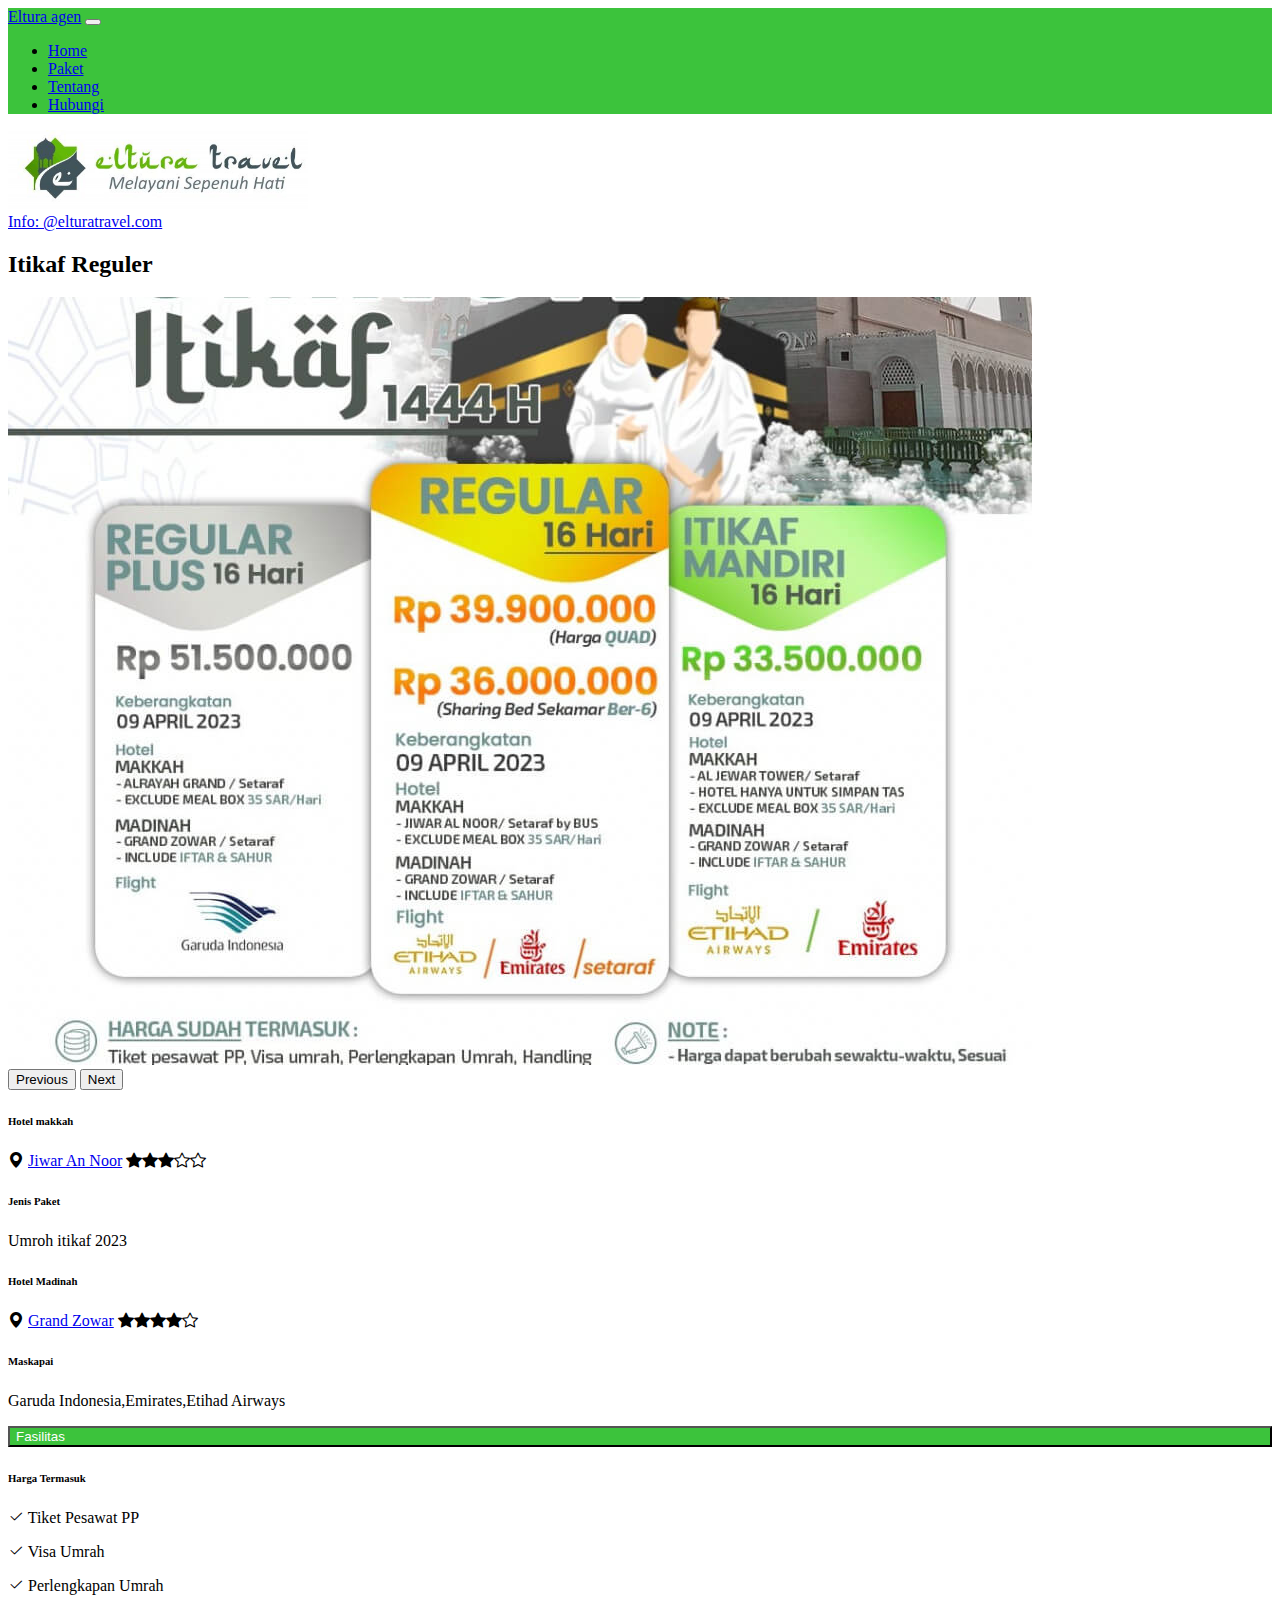
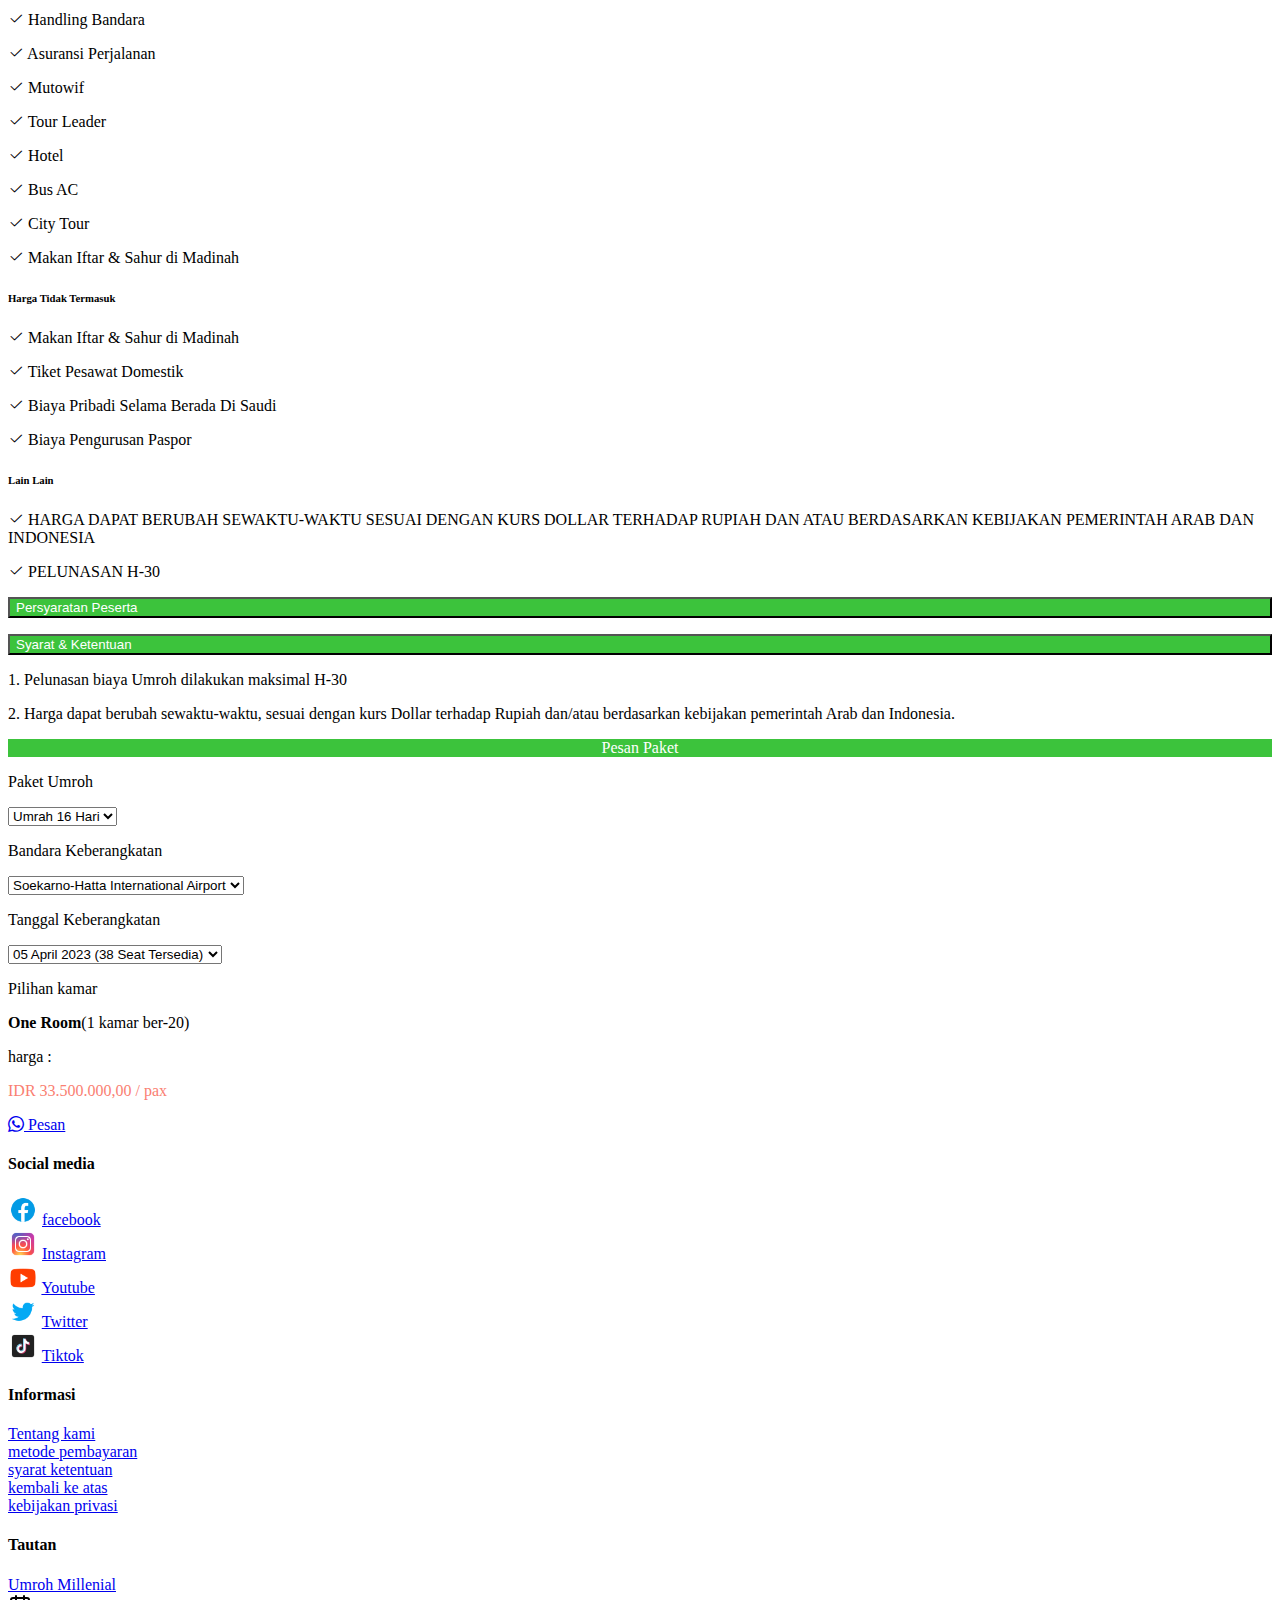
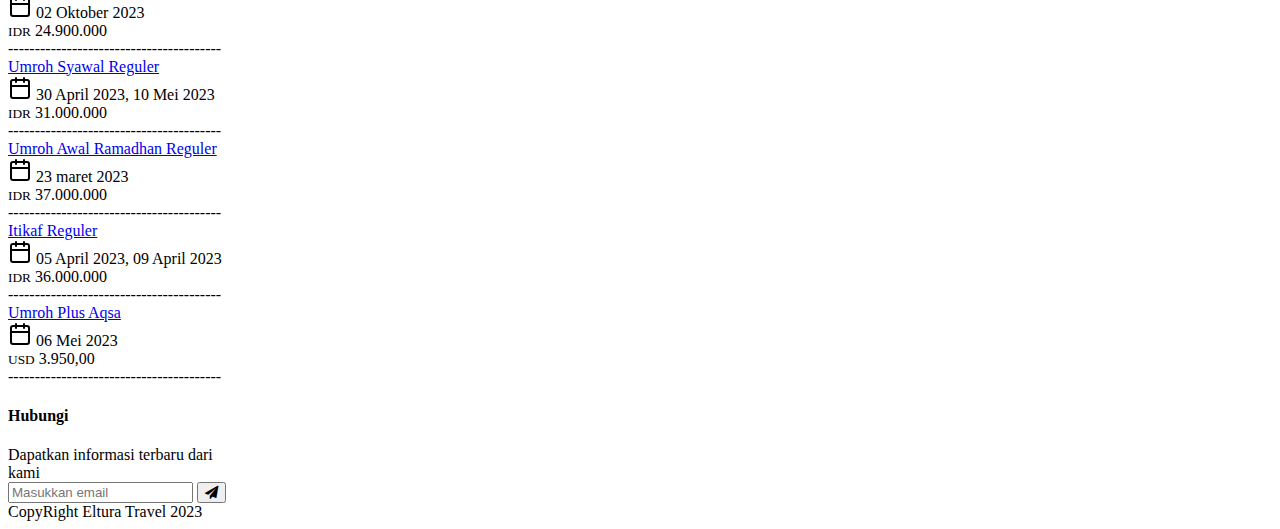
==== itikaf-reguler.html @ 460d1e99 "initial commit" ====
<!doctype html>
<html lang="en">
  <head>
    <meta charset="utf-8">
    <meta name="viewport" content="width=device-width, initial-scale=1">
    <title>Paket Umrah Itikaf-Reguler</title>
    <link href="https://cdn.jsdelivr.net/npm/bootstrap@5.3.0-alpha2/dist/css/bootstrap.min.css" rel="stylesheet" integrity="sha384-aFq/bzH65dt+w6FI2ooMVUpc+21e0SRygnTpmBvdBgSdnuTN7QbdgL+OapgHtvPp" crossorigin="anonymous">

    <link rel="stylesheet" href="../trav/syawal.css">

    <link rel="stylesheet" href="https://cdn.jsdelivr.net/npm/bootstrap-icons@1.10.3/font/bootstrap-icons.css">

    <link rel='stylesheet' href='https://cdnjs.cloudflare.com/ajax/libs/font-awesome/4.7.0/css/font-awesome.min.css'>
  </head>
  <body>


    <!-- navbar -->

    <nav class="navbar navbar-expand-lg fixed-top" style="background-color: rgb(60, 195, 60);">
        <div class="container">
          <a class="navbar-brand" href="#">Eltura agen</a>
          <button class="navbar-toggler" type="button" data-bs-toggle="collapse" data-bs-target="#navbarNav" aria-controls="navbarNav" aria-expanded="false" aria-label="Toggle navigation">
            <span class="navbar-toggler-icon"></span>
          </button>
          <div class="collapse navbar-collapse justify-content-end " id="navbarNav">
            <ul class="navbar-nav">
              <li class="nav-item">
                <a class="nav-link active link-light" aria-current="page" href="#">Home</a>
              </li>
              <li class="nav-item">
                <a class="nav-link" href="#services">Paket</a>
              </li>
              <li class="nav-item">
                <a class="nav-link" href="#">Tentang</a>
              </li>
              <li class="nav-item">
                <a class="nav-link" href="https://api.whatsapp.com/send?phone=6281574332550&text=Halo%2C%20saya%20tertarik%20untuk%20mengikuti%20ibadah%20umroh%20yang%20Anda%20tawarkan.%20Bisakah%20saya%20mendapatkan%20informasi%20lebih%20lanjut%3F" target="_blank">Hubungi</a>
              </li>
            </ul>
          </div>
        </div>
      </nav>
  
      <!-- akhir navbar -->

      <!-- navbar 2 -->

    <nav class="navbar navbar-expand-lg mt-5">
        <div class="container">
          <a class="navbar-brand" href="#">
            <img src="../img/WhatsApp Image 2023-03-16 at 12.51.42.jpeg" alt="Logo" width="300px" class="d-inline-block align-text-top">
          </a>
          
          <div class="collapse navbar-collapse justify-content-end" id="navbarNavAltMarkup">
            <div class="navbar-nav ">
              
              <a class="nav-link" href="#">Info: @elturatravel.com</a>
              
            </div>
          </div>
        </div>
      </nav>
  
      <!-- akhir navbar 2 -->

      <div class="kos">
    </div>

    <section class="millenial pb-5">
      <h2 class="text-center pt-4">Itikaf Reguler</h2>
        <div class="container shadow">
            <div class="row pt-4">
                <div class="col-md-8">
                    <div id="carouselExample" class="carousel slide">
                        <div class="carousel-inner">
                          <div class="carousel-item active">
                            <img src="../img/umo11.jpeg" class="d-block w-100" alt="...">
                          </div>
       
                        </div>
                        <button class="carousel-control-prev" type="button" data-bs-target="#carouselExample" data-bs-slide="prev">
                          <span class="carousel-control-prev-icon" aria-hidden="true"></span>
                          <span class="visually-hidden">Previous</span>
                        </button>
                        <button class="carousel-control-next" type="button" data-bs-target="#carouselExample" data-bs-slide="next">
                          <span class="carousel-control-next-icon" aria-hidden="true"></span>
                          <span class="visually-hidden">Next</span>
                        </button>

                        <div class="row border bagan2">
                            <div class="col">
                                <h6>Hotel makkah</h6>
                                <div class="hotel">
                                  <i class="bi bi-geo-alt-fill text-danger"></i> <a href="#">Jiwar An Noor</a> <i class="bi bi-star-fill text-warning"></i><i class="bi bi-star-fill text-warning"></i><i class="bi bi-star-fill text-warning"></i><i class="bi bi-star"></i><i class="bi bi-star"></i>
                                </div>

                                
                                <div class="paket">
                                  <h6>Jenis Paket</h6>
                                  <p>Umroh itikaf 2023</p>
                                </div>


                                </div>

                                <div class="col">
                                  <h6>Hotel Madinah</h6>
                                  <div class="hotel">
                                    <i class="bi bi-geo-alt-fill text-danger"></i> <a href="#">Grand Zowar</a>
                                    <i class="bi bi-star-fill text-warning"></i><i class="bi bi-star-fill text-warning"></i><i class="bi bi-star-fill text-warning"></i><i class="bi bi-star-fill text-warning"></i><i class="bi bi-star"></i>
                                  </div>

                                  <div class="paket">
                                   <h6>Maskapai</h6>
                                   <p>Garuda Indonesia,Emirates,Etihad Airways</p>
                                  </div>

                                </div>
                        </div>

                        <div class="row">
                          <p>
                             <button class="btn mb-2" type="button" data-bs-toggle="collapse" data-bs-target="#collapseExample" aria-expanded="false" aria-controls="collapseExample" style="width: 100%; text-align: left; background-color: rgb(60, 195, 60); color: white;">
                              Fasilitas
                            </button>
                          </p>
                          <div class="collapse" id="collapseExample">
                            <div class="card card-body mb-4">
                                <h6>Harga Termasuk</h6>
                             
                                <div class="isi">
                                <p><i class="bi bi-check2"></i> Tiket Pesawat PP</p>
                                <p><i class="bi bi-check2"></i> Visa Umrah</p>
                                <p><i class="bi bi-check2"></i> Perlengkapan Umrah</p>
                                <p><i class="bi bi-check2"></i> Handling Bandara</p>
                                <p><i class="bi bi-check2"></i> Asuransi Perjalanan</p>
                                <p><i class="bi bi-check2"></i> Mutowif</p>
                                <p><i class="bi bi-check2"></i> Tour Leader</p>
                                <p><i class="bi bi-check2"></i> Hotel</p>
                                <p><i class="bi bi-check2"></i> Bus AC</p>
                                <p><i class="bi bi-check2"></i> City Tour</p>
                                <p><i class="bi bi-check2"></i> Makan Iftar & Sahur di Madinah</p>

                                <h6>Harga Tidak Termasuk</h6>

                                <p><i class="bi bi-check2"></i> Makan Iftar & Sahur di Madinah</p>
                                <p><i class="bi bi-check2"></i> Tiket Pesawat Domestik</p>
                                <p><i class="bi bi-check2"></i> Biaya Pribadi Selama Berada Di Saudi</p>
                                <p><i class="bi bi-check2"></i> Biaya Pengurusan Paspor</p>

                                <h6>Lain Lain</h6>
                                <p><i class="bi bi-check2"></i> HARGA DAPAT BERUBAH SEWAKTU-WAKTU SESUAI DENGAN KURS DOLLAR TERHADAP RUPIAH DAN ATAU BERDASARKAN KEBIJAKAN PEMERINTAH ARAB DAN INDONESIA</p>
                                <p><i class="bi bi-check2"></i> PELUNASAN H-30</p>

                                  </div>
                            </div>
                          </div>
                        </div>

                        <div class="row bagan3">
                          <p>
                            
                            <button class="btn mb-2" type="button" data-bs-toggle="collapse" data-bs-target="#collapseExample1" aria-expanded="false" aria-controls="collapseExample1" style="width:100%; text-align: left; background-color: rgb(60, 195, 60); color: white;">
                              Persyaratan Peserta
                            </button>
                          </p>
                          <div class="collapse" id="collapseExample1">
                            <div class="card card-body mb-4">
                             
                            </div>
                          </div>
                        </div>

                        <div class="row bagan3">
                          <p>
                             <button class="btn" type="button" data-bs-toggle="collapse" data-bs-target="#collapseExample2" aria-expanded="false" aria-controls="collapseExample2" style="width: 100%; text-align: left; background-color: rgb(60, 195, 60); color: white;">
                              Syarat & Ketentuan
                            </button>
                          </p>
                          <div class="collapse" id="collapseExample2">
                            <div class="card card-body">
                              <p>1. Pelunasan biaya Umroh dilakukan maksimal H-30</p>

                              <p>2. Harga dapat berubah sewaktu-waktu, sesuai dengan kurs Dollar terhadap Rupiah dan/atau berdasarkan kebijakan pemerintah Arab dan Indonesia.</p>
                            </div>
                          </div>
                        </div>

                      </div>


                </div>
                
                <div class="col-md-4">
                  <div class="card">
                    <div class="card-header" style="background-color: rgb(60, 195, 60); color: white; text-align: center;">
                      Pesan Paket
                    </div>

                    <div class="container">
                    <div class="card-title">
                      <p>Paket Umroh</p>
                    </div>

                    <select class="form-select" aria-label="Default select example">
                      <option selected>Umrah 16 Hari</option>
                      <option value="1">Umrah 16 Hari</option>
                      
                    </select>

                    <div class="card-title">
                      <p>Bandara Keberangkatan</p>
                    </div>

                    <select class="form-select" aria-label="Default select example">
                      <option selected>Soekarno-Hatta International Airport</option>
                      <option value="1">Soekarno-Hatta International Airport</option>
                     
                    </select>

                    <div class="card-title">
                      <p>Tanggal Keberangkatan</p>
                    </div>

                    <select class="form-select" aria-label="Default select example">
                      <option selected>05 April 2023 (38 Seat Tersedia)</option>
                      <option value="1">05 April 2023 (38 Seat Tersedia)</option>
                      <option value="2">08 April 2023 (6 Seat Tersedia)</option>
                      <option value="3">09 April 2023 (35 Seat Tersedia)</option>
                    </select>

                    <div class="card-title">
                      <p>Pilihan kamar</p>
                    </div>

                    <div class="card mb-3">
                      <div class="card-body">
                      <p> <b>One Room</b>(1 kamar ber-20)</p> 
                      <p> harga : <p style="color: salmon;">IDR 33.500.000,00 / pax</p> </p> 
                       
                      </div>
                      
                    
                    </div>

                     <a class="btn btn-success mb-2" target="_blank" style="width: 100%;" href="https://api.whatsapp.com/send?phone=6281574332550&text=Halo%2C%20saya%20tertarik%20untuk%20mengikuti%20ibadah%20umroh itikaf reguler. %20bisa%20saya%20minta%20informasi%20detail%20lebih%20lanjut%3F"> <i class="bi bi-whatsapp"></i> Pesan</a>
                     
                    </div>
                    </div>
                  </div>
                </div>

                </div>
        </div>
    </section>

    <!-- footer -->
    <footer class="bg-dark text-light" >
        <div class="container">
          <div class="row pt-5">
            
            <div class="col-md-3">
              <h4 class="mb-3">Social media</h4>
              
  
              <div class="social"> 
              
              <img src="../img/icons8-facebook-48.png" alt="facebook eltura" width="30px"> <a href="https://www.facebook.com/umrohmekah/?_rdc=1&_rdr" target="_blank">facebook</a> <br>
  
              <img src="../img/icons8-instagram-48.png" alt="instagram eltura"  width="30px"> <a href="https://www.instagram.com/elturatravelpusat/" target="_blank">Instagram</a> <br>
             
  
              <img src="../img/icons8-youtube-48.png" alt="youtube eltura"  width="30px"> <a href="https://www.youtube.com/channel/UCeUESGWSyO0bc6Ve_al2NxA" target="_blank">Youtube</a> <br>
              <img src="../img/icons8-twitter-48.png" alt=""  width="30px"> <a href="https://twitter.com/officialeltura" target="_blank">Twitter</a> <br>
              <img src="../img/icons8-tiktok-48.png" alt=""  width="30px"> <a href="https://www.tiktok.com/@elturatravel/" target="_blank
              
              
              ">Tiktok</a> <br>
            </div>
  
            </div>
  
            <div class="col-md-3 mt-2">
              <h4 class="mb-3">Informasi</h4>
              
              <div class="infomation">
              <a href="tentang-kami.html">Tentang kami</a> <br>
              <a href="metode-pembayaran.html">metode pembayaran</a> <br>
              <a href="#">syarat ketentuan</a> <br>
              <a href="#">kembali ke atas</a> <br>
              <a href="kebijakan.html">kebijakan privasi</a> <br>
  
              </div>
  
              </div>
  
            <div class="col-md-3 mt-2">
              
              <h4 class="mb-3">Tautan</h4>
              
              <div class="deskripsi">
  
                <div class="bagan1">  
                  <div class="judul"><a href="umrah-millenial.html">Umroh Millenial</a>
                  </div>
      
                  <div class="waktu"><svg xmlns="http://www.w3.org/2000/svg" width="24" height="24" viewBox="0 0 24 24" fill="none" stroke="currentColor" stroke-width="2" stroke-linecap="round" stroke-linejoin="round" class="feather feather-calendar"><rect x="3" y="4" width="18" height="18" rx="2" ry="2"></rect><line x1="16" y1="2" x2="16" y2="6"></line><line x1="8" y1="2" x2="8" y2="6"></line><line x1="3" y1="10" x2="21" y2="10"></line></svg> 02 Oktober 2023</div>
      
                  <div class="harga">
                    <small>IDR</small>
                    <span>24.900.000</span>
                    
                  </div>
                  ----------------------------------------
                  </div>
              
              <div class="bagan1">  
              <div class="judul"><a href="umrah-syawal.html">Umroh Syawal Reguler</a>
              </div>
  
              <div class="waktu"><svg xmlns="http://www.w3.org/2000/svg" width="24" height="24" viewBox="0 0 24 24" fill="none" stroke="currentColor" stroke-width="2" stroke-linecap="round" stroke-linejoin="round" class="feather feather-calendar"><rect x="3" y="4" width="18" height="18" rx="2" ry="2"></rect><line x1="16" y1="2" x2="16" y2="6"></line><line x1="8" y1="2" x2="8" y2="6"></line><line x1="3" y1="10" x2="21" y2="10"></line></svg> 30 April 2023, 10 Mei 2023</div>
  
              <div class="harga">
                <small>IDR</small>
                <span>31.000.000</span>
                
              </div>
              ----------------------------------------
              </div>
          
            <div class="bagan1">
              <div class="judul"><a href="umrah-awal.html">Umroh Awal Ramadhan Reguler</a>
              </div>
  
              <div class="waktu"><svg xmlns="http://www.w3.org/2000/svg" width="24" height="24" viewBox="0 0 24 24" fill="none" stroke="currentColor" stroke-width="2" stroke-linecap="round" stroke-linejoin="round" class="feather feather-calendar"><rect x="3" y="4" width="18" height="18" rx="2" ry="2"></rect><line x1="16" y1="2" x2="16" y2="6"></line><line x1="8" y1="2" x2="8" y2="6"></line><line x1="3" y1="10" x2="21" y2="10"></line></svg> 23 maret 2023</div>
  
              <div class="harga">
                <small>IDR</small>
                <span>37.000.000</span>
                
              </div>
              ----------------------------------------
              </div>
  
              <div class="bagan1">
                <div class="judul"><a href="itikaf-reguler.html">Itikaf Reguler</a>
                </div>
  
                <div class="waktu"><svg xmlns="http://www.w3.org/2000/svg" width="24" height="24" viewBox="0 0 24 24" fill="none" stroke="currentColor" stroke-width="2" stroke-linecap="round" stroke-linejoin="round" class="feather feather-calendar"><rect x="3" y="4" width="18" height="18" rx="2" ry="2"></rect><line x1="16" y1="2" x2="16" y2="6"></line><line x1="8" y1="2" x2="8" y2="6"></line><line x1="3" y1="10" x2="21" y2="10"></line></svg> 05 April 2023, 09 April 2023</div>
  
                <div class="harga">
                  <small>IDR</small>
                  <span>36.000.000</span>
                  
                </div>
                ----------------------------------------
                </div>
  
                <div class="bagan1">
                  <div class="judul"><a href="#">Umroh Plus Aqsa</a>
                  </div>
    
                  <div class="waktu"><svg xmlns="http://www.w3.org/2000/svg" width="24" height="24" viewBox="0 0 24 24" fill="none" stroke="currentColor" stroke-width="2" stroke-linecap="round" stroke-linejoin="round" class="feather feather-calendar"><rect x="3" y="4" width="18" height="18" rx="2" ry="2"></rect><line x1="16" y1="2" x2="16" y2="6"></line><line x1="8" y1="2" x2="8" y2="6"></line><line x1="3" y1="10" x2="21" y2="10"></line></svg> 06 Mei 2023</div>
    
                  <div class="harga">
                    <small>USD</small>
                    <span>3.950,00</span>
                    
                  </div>
                  ----------------------------------------
                  </div>
  
            </div>
  
            </div>
  
            <div class="col-md-3 mt-2">
              <h4 class="mb-3">Hubungi</h4>
             
              <div class="info mb-2">Dapatkan informasi terbaru dari <br> kami </div>
  
              <div class="input-group mb-3">
                <input type="text" class="form-control" placeholder="Masukkan email" aria-label="Recipient's username" aria-describedby="button-addon2">
                <button class="btn btn-outline-secondary" type="button" id="button-addon2"><i class='fa fa-send'></i></button>
              </div>
              
             
            </div>
          
          </div>
  
          </div>
  
         <div class="copy text-center">CopyRight Eltura Travel 2023</div>
      </footer>
  
      <!-- akhir footer -->
    
    <script src="https://cdn.jsdelivr.net/npm/bootstrap@5.3.0-alpha2/dist/js/bootstrap.bundle.min.js" integrity="sha384-qKXV1j0HvMUeCBQ+QVp7JcfGl760yU08IQ+GpUo5hlbpg51QRiuqHAJz8+BrxE/N" crossorigin="anonymous"></script>
  </body>
</html>
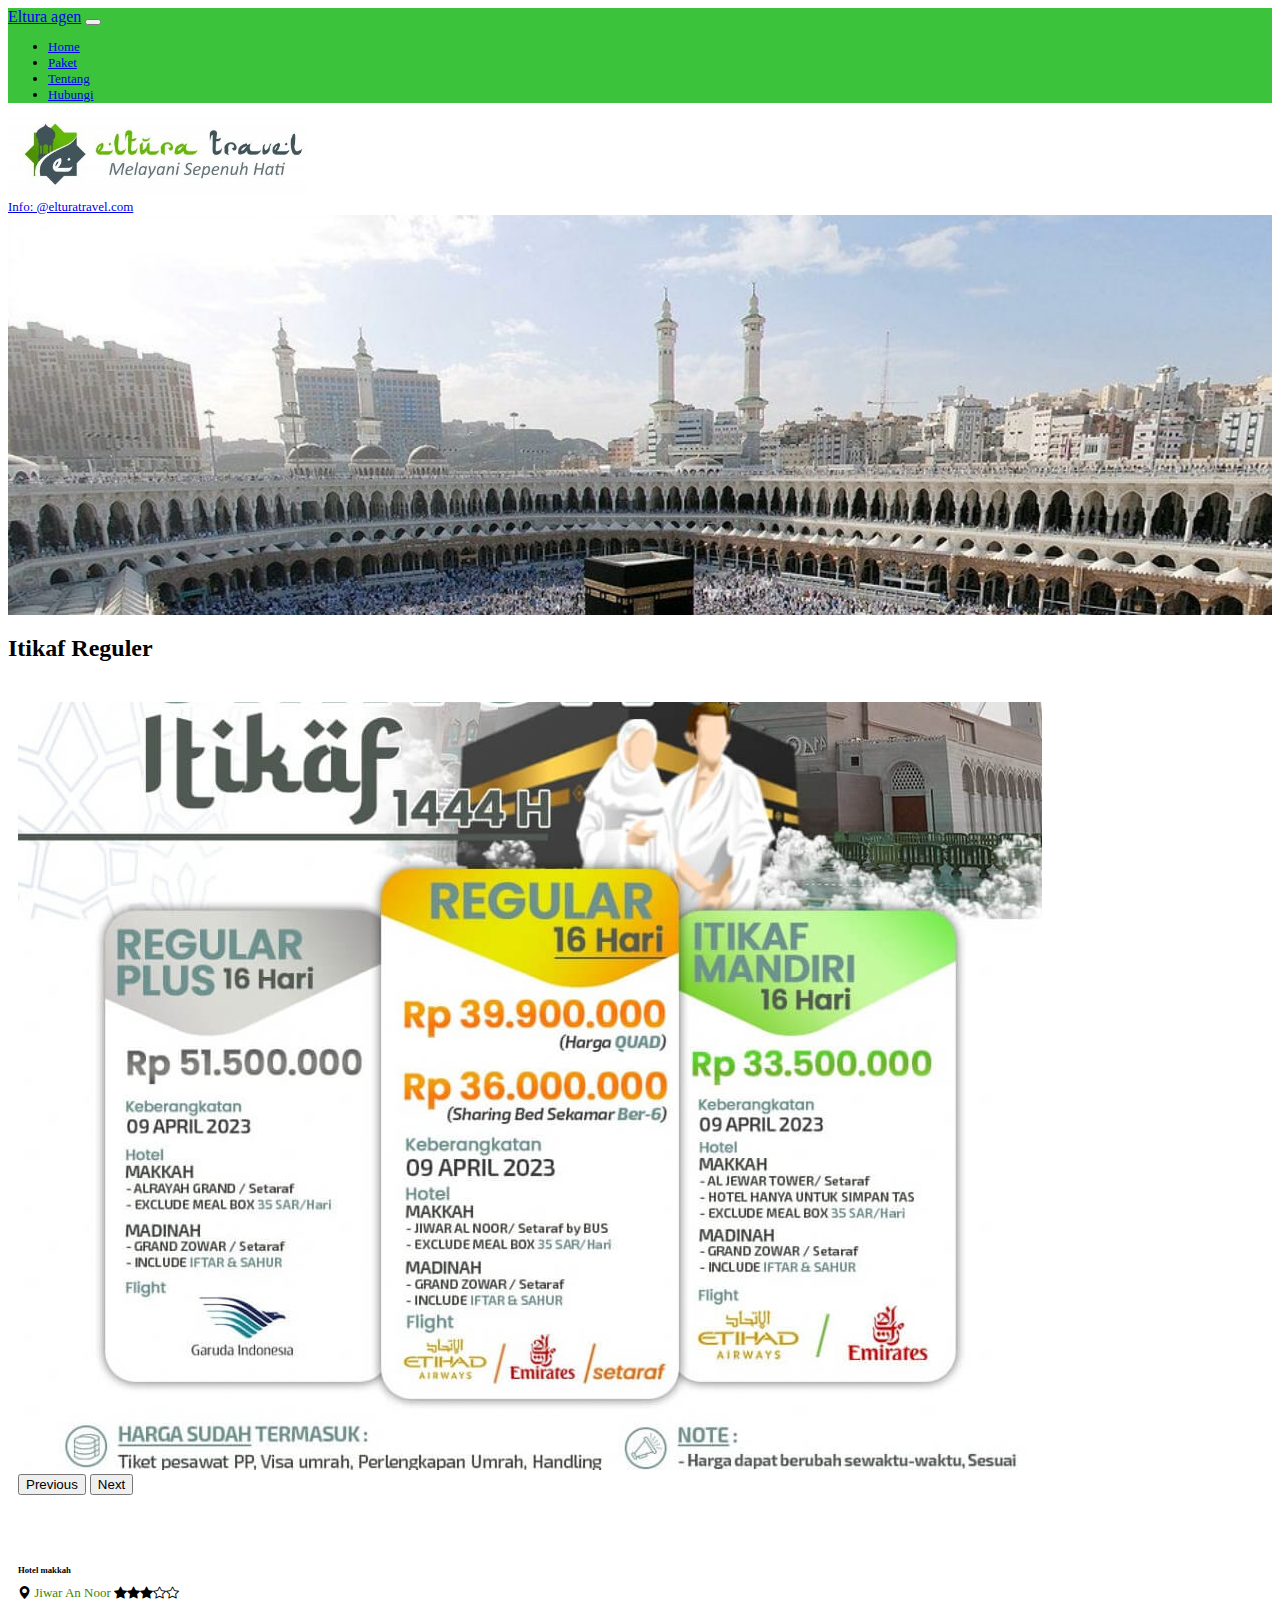
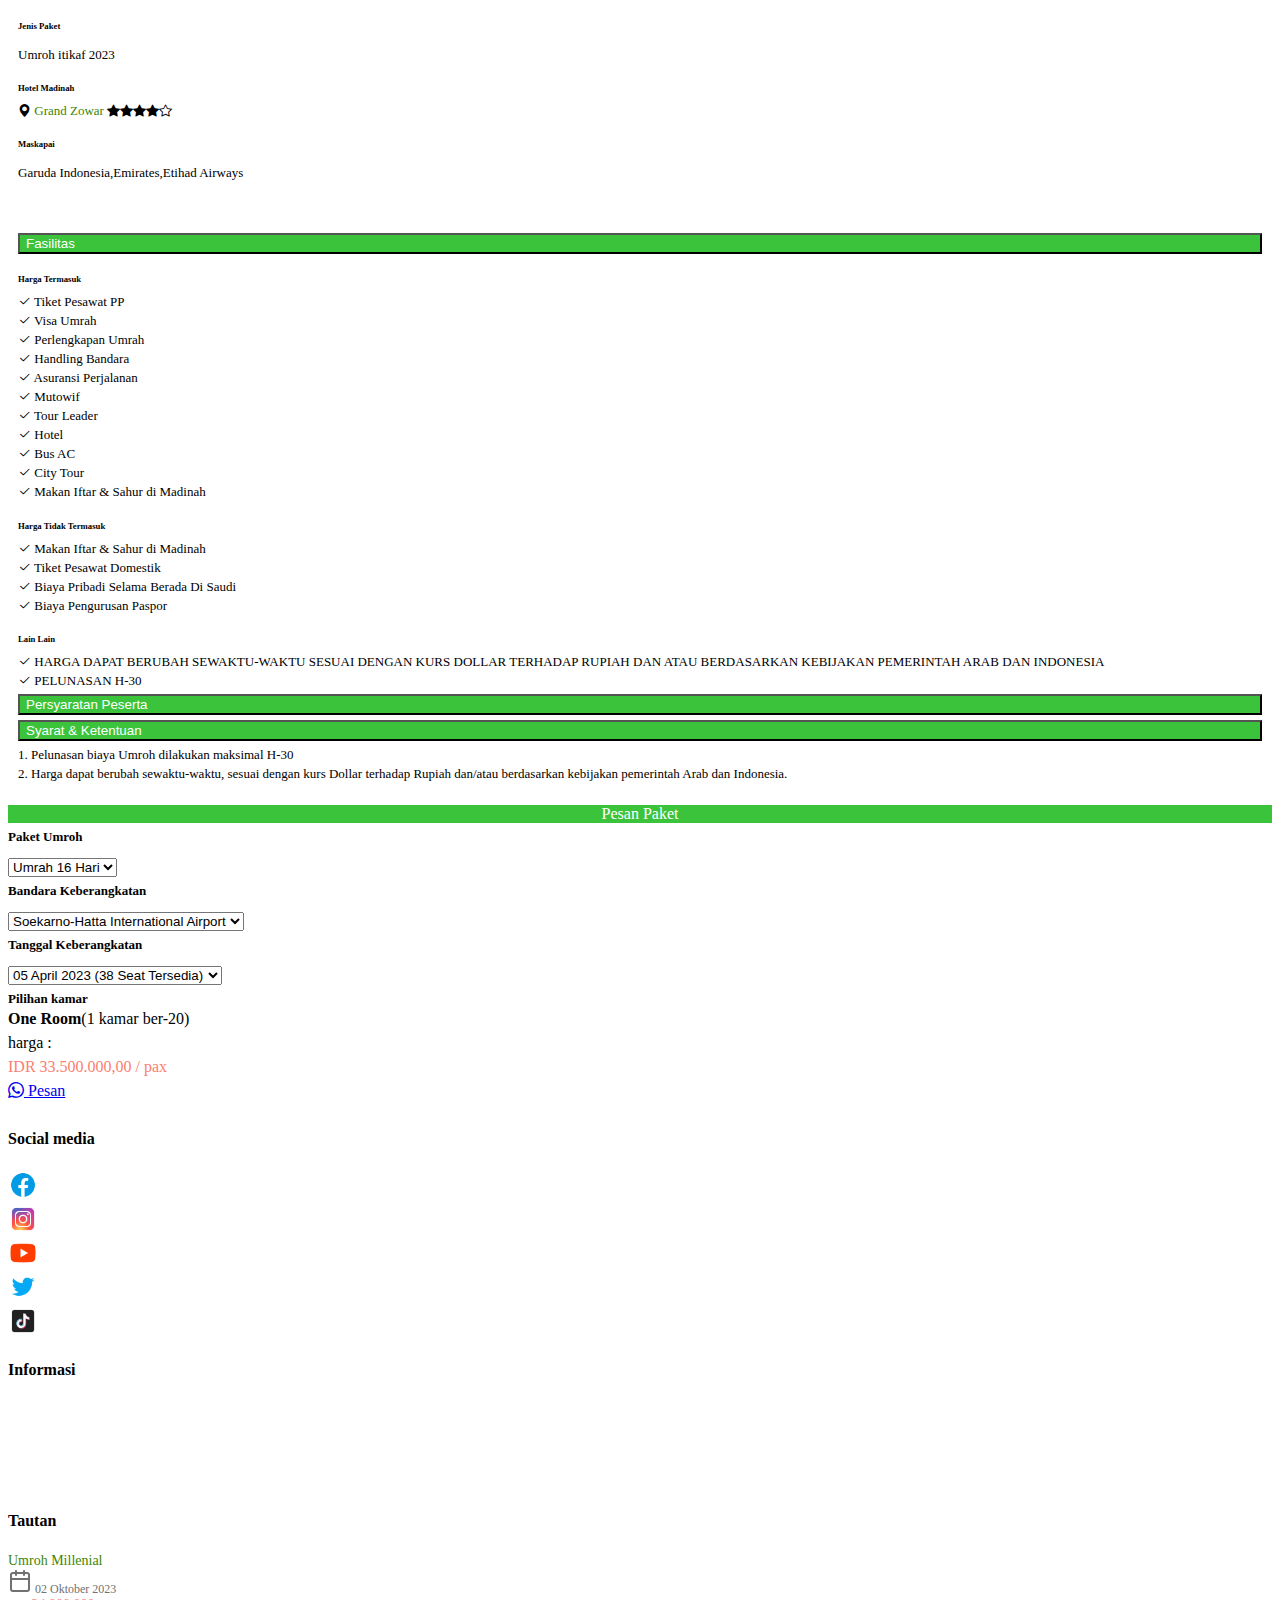
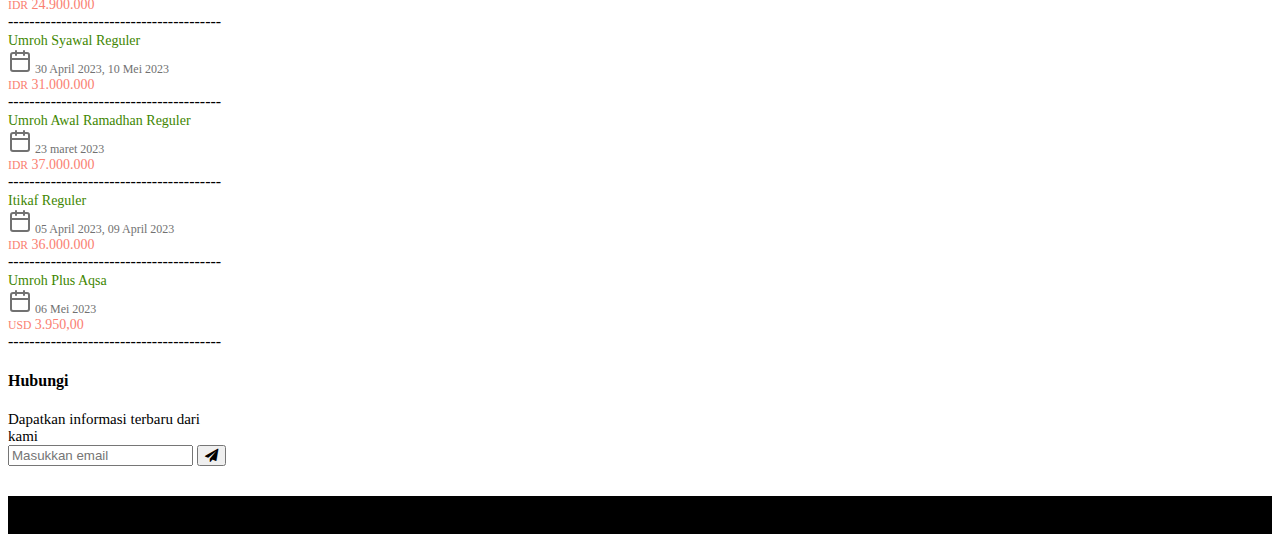
==== commit a57ecffa: "ipdate itikaf reguler" ====
--- a/itikaf-reguler.html
+++ b/itikaf-reguler.html
@@ -6,7 +6,7 @@
     <title>Paket Umrah Itikaf-Reguler</title>
     <link href="https://cdn.jsdelivr.net/npm/bootstrap@5.3.0-alpha2/dist/css/bootstrap.min.css" rel="stylesheet" integrity="sha384-aFq/bzH65dt+w6FI2ooMVUpc+21e0SRygnTpmBvdBgSdnuTN7QbdgL+OapgHtvPp" crossorigin="anonymous">
 
-    <link rel="stylesheet" href="../trav/syawal.css">
+    <link rel="stylesheet" href="syawal.css">
 
     <link rel="stylesheet" href="https://cdn.jsdelivr.net/npm/bootstrap-icons@1.10.3/font/bootstrap-icons.css">
 
@@ -49,7 +49,7 @@
     <nav class="navbar navbar-expand-lg mt-5">
         <div class="container">
           <a class="navbar-brand" href="#">
-            <img src="../img/WhatsApp Image 2023-03-16 at 12.51.42.jpeg" alt="Logo" width="300px" class="d-inline-block align-text-top">
+            <img src="img/WhatsApp Image 2023-03-16 at 12.51.42.jpeg" alt="Logo" width="300px" class="d-inline-block align-text-top">
           </a>
           
           <div class="collapse navbar-collapse justify-content-end" id="navbarNavAltMarkup">
@@ -75,7 +75,7 @@
                     <div id="carouselExample" class="carousel slide">
                         <div class="carousel-inner">
                           <div class="carousel-item active">
-                            <img src="../img/umo11.jpeg" class="d-block w-100" alt="...">
+                            <img src="img/umo11.jpeg" class="d-block w-100" alt="...">
                           </div>
        
                         </div>
@@ -266,14 +266,14 @@
   
               <div class="social"> 
               
-              <img src="../img/icons8-facebook-48.png" alt="facebook eltura" width="30px"> <a href="https://www.facebook.com/umrohmekah/?_rdc=1&_rdr" target="_blank">facebook</a> <br>
-  
-              <img src="../img/icons8-instagram-48.png" alt="instagram eltura"  width="30px"> <a href="https://www.instagram.com/elturatravelpusat/" target="_blank">Instagram</a> <br>
+              <img src="img/icons8-facebook-48.png" alt="facebook eltura" width="30px"> <a href="https://www.facebook.com/umrohmekah/?_rdc=1&_rdr" target="_blank">facebook</a> <br>
+  
+              <img src="img/icons8-instagram-48.png" alt="instagram eltura"  width="30px"> <a href="https://www.instagram.com/elturatravelpusat/" target="_blank">Instagram</a> <br>
              
   
-              <img src="../img/icons8-youtube-48.png" alt="youtube eltura"  width="30px"> <a href="https://www.youtube.com/channel/UCeUESGWSyO0bc6Ve_al2NxA" target="_blank">Youtube</a> <br>
-              <img src="../img/icons8-twitter-48.png" alt=""  width="30px"> <a href="https://twitter.com/officialeltura" target="_blank">Twitter</a> <br>
-              <img src="../img/icons8-tiktok-48.png" alt=""  width="30px"> <a href="https://www.tiktok.com/@elturatravel/" target="_blank
+              <img src="img/icons8-youtube-48.png" alt="youtube eltura"  width="30px"> <a href="https://www.youtube.com/channel/UCeUESGWSyO0bc6Ve_al2NxA" target="_blank">Youtube</a> <br>
+              <img src="img/icons8-twitter-48.png" alt=""  width="30px"> <a href="https://twitter.com/officialeltura" target="_blank">Twitter</a> <br>
+              <img src="img/icons8-tiktok-48.png" alt=""  width="30px"> <a href="https://www.tiktok.com/@elturatravel/" target="_blank
               
               
               ">Tiktok</a> <br>
@@ -399,4 +399,4 @@
     
     <script src="https://cdn.jsdelivr.net/npm/bootstrap@5.3.0-alpha2/dist/js/bootstrap.bundle.min.js" integrity="sha384-qKXV1j0HvMUeCBQ+QVp7JcfGl760yU08IQ+GpUo5hlbpg51QRiuqHAJz8+BrxE/N" crossorigin="anonymous"></script>
   </body>
-</html>+</html>
--- a/syawal.css
+++ b/syawal.css
@@ -0,0 +1,137 @@
+.kos {
+    background-color: grey;
+    padding: 50px;
+    background-image: url(../img/umo1.jpg);
+    background-repeat: no-repeat;
+    background-size: cover;
+    height: 300px;
+}
+
+
+
+.carousel {
+    padding: 10px;
+}
+
+.hotel {
+    margin-top: -10px;
+}
+
+/* bagan2 millenial */
+
+.row {
+    margin-top: 30px;
+}
+
+.bagan2 {
+    font-size: 13px;
+    padding-top: 20px;
+    padding-bottom: 10px;
+}
+
+.bagan2 p {
+    margin-top: -5px;
+}
+
+.bagan2 .paket {
+    margin-top: 20px;
+}
+
+.bagan2 a {
+    color: #408400;
+    text-decoration: none;
+}
+
+.bagan2 a:hover {
+    text-decoration: underline;
+}
+
+/* bagan 3 */
+
+.row .bagan3 {
+    margin-top: -10px;
+}
+
+.collapse {
+    font-size: 13px;
+}
+
+.collapse p {
+    margin-top: -10px;
+}
+
+.isi {
+    margin-top: 8px;
+}
+
+.btn {
+    margin-top: -10px;
+}
+
+.card-title p {
+    margin-top: 6px;
+    font-weight: bold;
+    font-size: 13px;
+}
+.card-body p {
+  margin-top: -10px;
+
+}
+
+.dropdown-menu a:hover {
+    background-color: rgb(53, 53, 253);
+
+}
+
+/* footer */
+
+.deskripsi .judul a {
+    font-size: 14px;
+    text-decoration: none;
+    color: #408600;
+  }
+  
+  .judul a:hover {
+    text-decoration: underline;
+  }
+  
+  .deskripsi .harga {
+    font-size: 14px;
+    color: salmon;
+  }
+  
+  .deskripsi .waktu{
+    font-size: 12px;
+    color: #717171;
+  } 
+  
+  .social a {
+    color: white;
+    text-decoration: none;
+  
+  }
+  
+  .social a:hover {
+    text-decoration: underline;
+  }
+  
+  .infomation a {
+    color: white;
+    text-decoration: none;
+  
+  }
+  
+  .infomation a:hover {
+    text-decoration: underline;
+  }
+  
+  .info {
+    font-size: 15px;
+  }
+  
+  footer .copy {
+    padding-top: 10px;
+    padding-bottom: 10px;
+    background-color: black;
+    margin-top: 30px;
+  }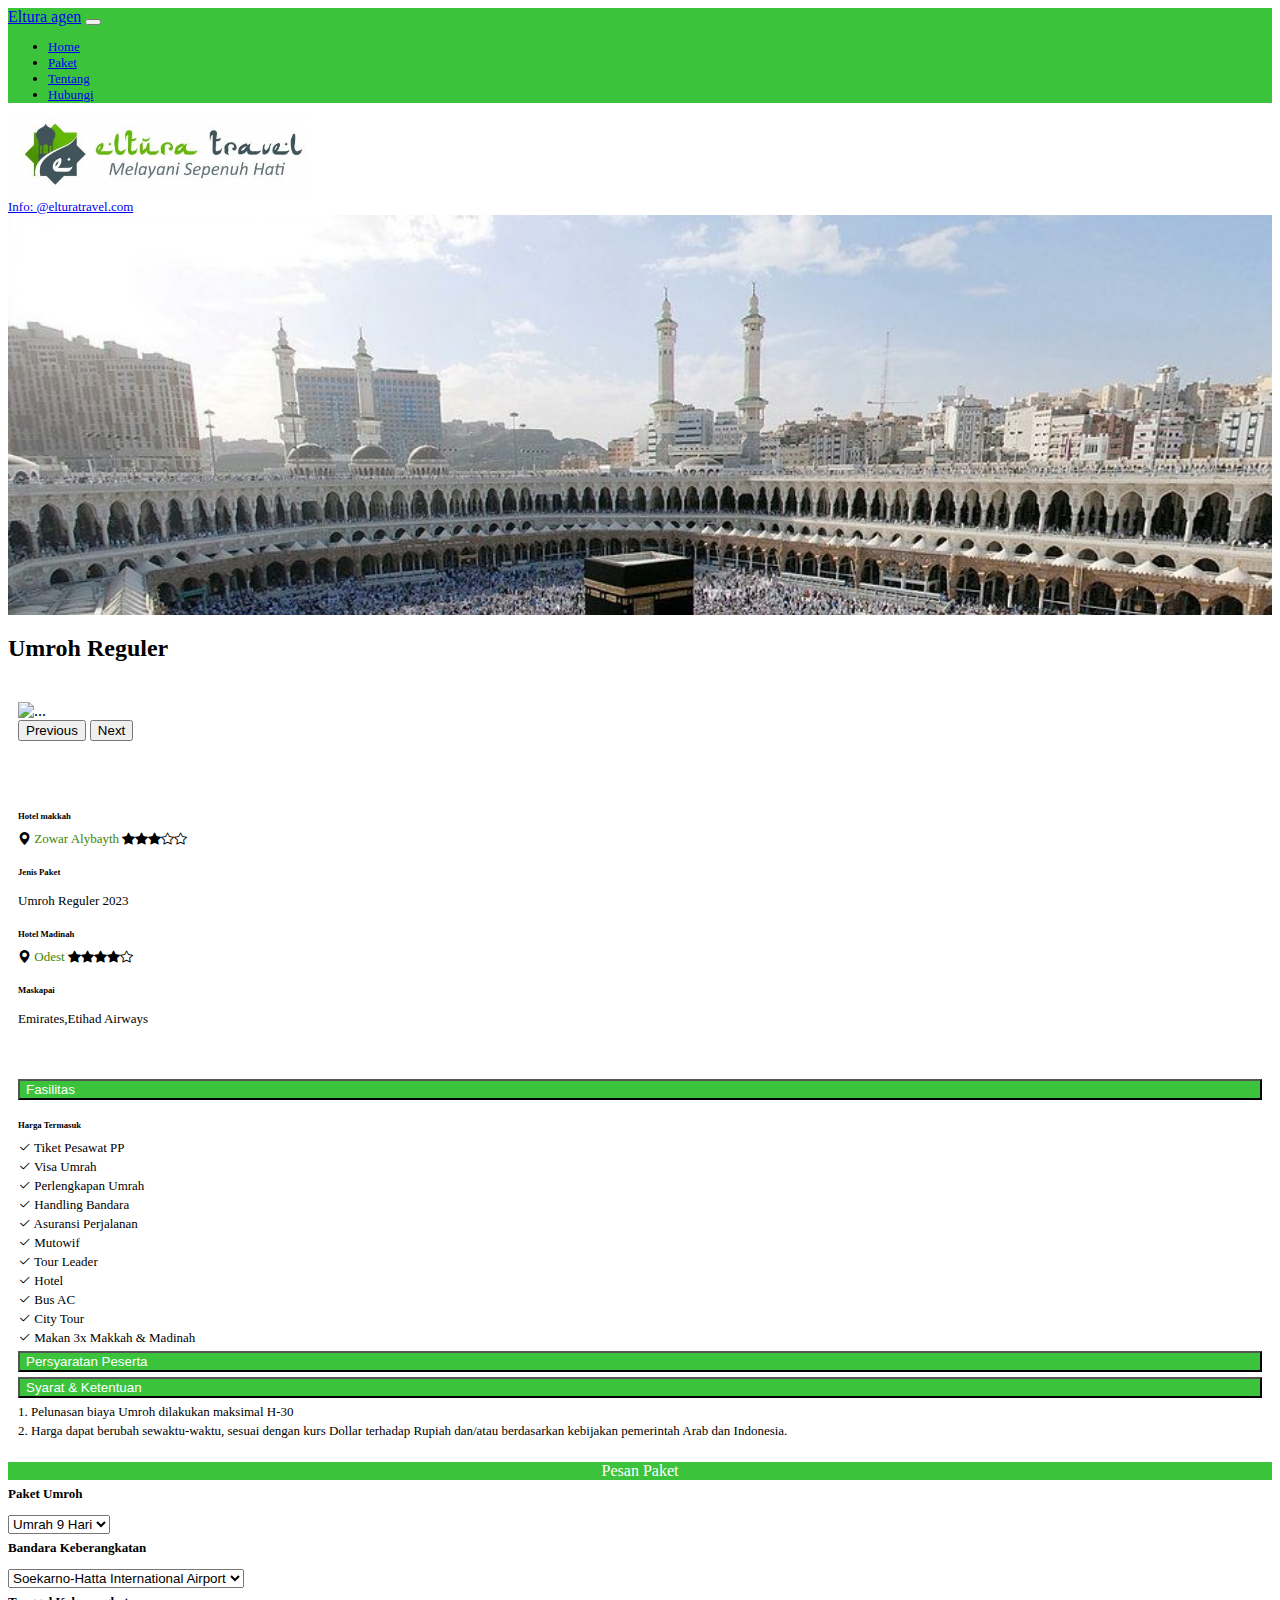
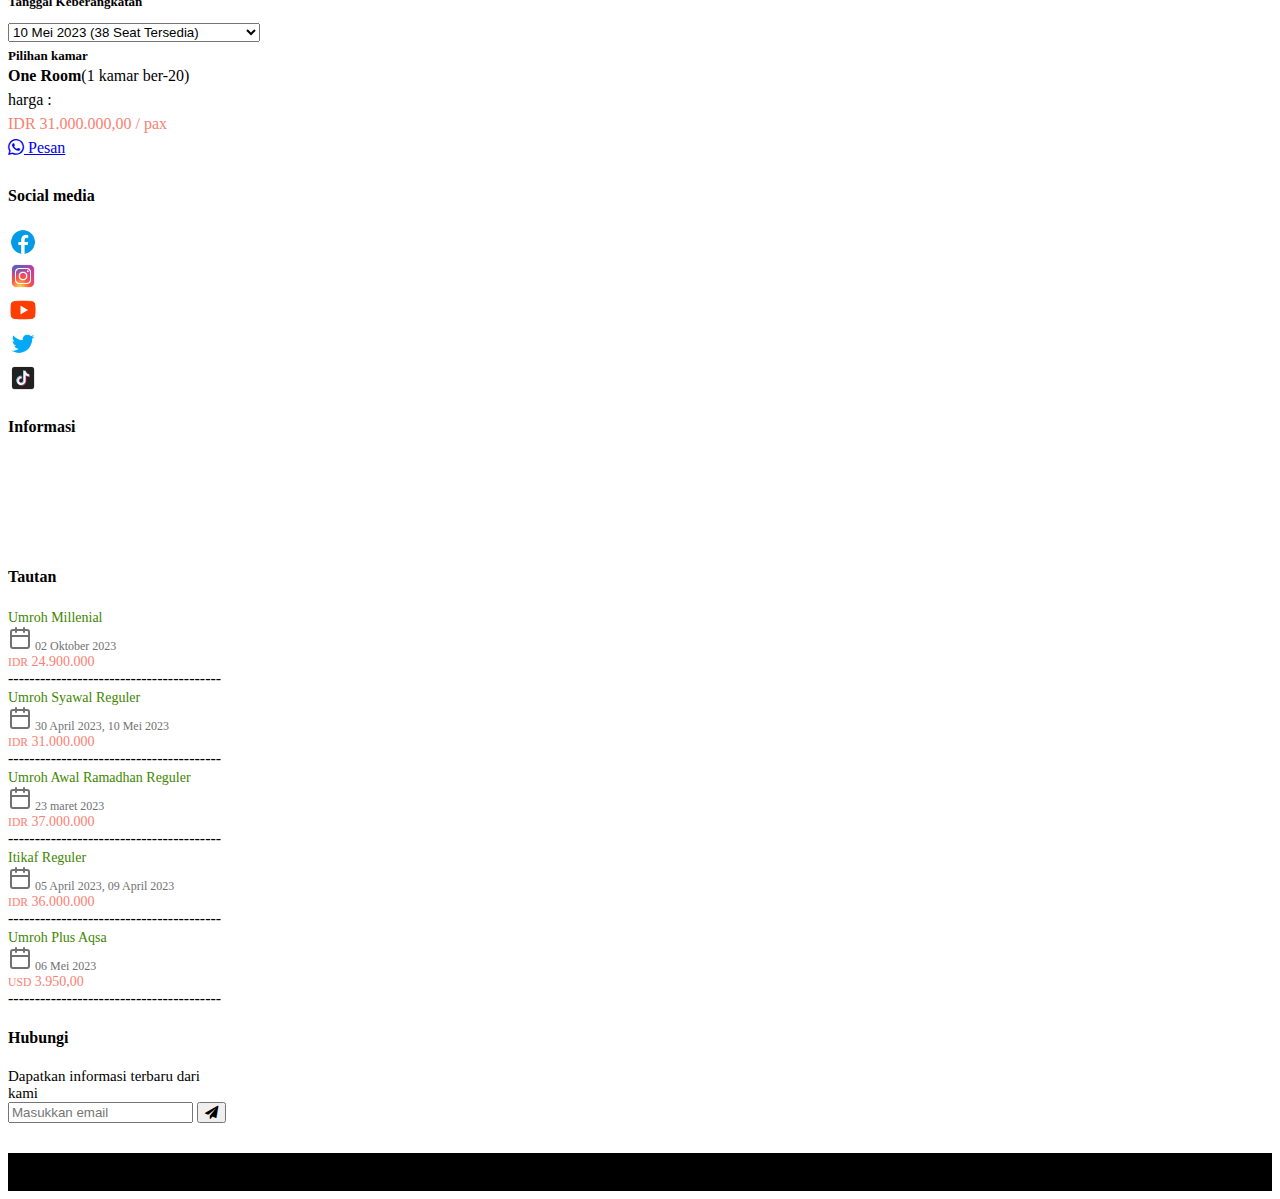
==== commit fb3cd866: "update" ====
--- a/itikaf-reguler.html
+++ b/itikaf-reguler.html
@@ -3,7 +3,7 @@
   <head>
     <meta charset="utf-8">
     <meta name="viewport" content="width=device-width, initial-scale=1">
-    <title>Paket Umrah Itikaf-Reguler</title>
+    <title>Paket Umrah Reguler</title>
     <link href="https://cdn.jsdelivr.net/npm/bootstrap@5.3.0-alpha2/dist/css/bootstrap.min.css" rel="stylesheet" integrity="sha384-aFq/bzH65dt+w6FI2ooMVUpc+21e0SRygnTpmBvdBgSdnuTN7QbdgL+OapgHtvPp" crossorigin="anonymous">
 
     <link rel="stylesheet" href="syawal.css">
@@ -68,14 +68,14 @@
     </div>
 
     <section class="millenial pb-5">
-      <h2 class="text-center pt-4">Itikaf Reguler</h2>
+      <h2 class="text-center pt-4">Umroh Reguler</h2>
         <div class="container shadow">
             <div class="row pt-4">
                 <div class="col-md-8">
                     <div id="carouselExample" class="carousel slide">
                         <div class="carousel-inner">
                           <div class="carousel-item active">
-                            <img src="img/umo11.jpeg" class="d-block w-100" alt="...">
+                            <img src="img/regulercopy.jpeg" class="d-block w-100" alt="...">
                           </div>
        
                         </div>
@@ -92,13 +92,13 @@
                             <div class="col">
                                 <h6>Hotel makkah</h6>
                                 <div class="hotel">
-                                  <i class="bi bi-geo-alt-fill text-danger"></i> <a href="#">Jiwar An Noor</a> <i class="bi bi-star-fill text-warning"></i><i class="bi bi-star-fill text-warning"></i><i class="bi bi-star-fill text-warning"></i><i class="bi bi-star"></i><i class="bi bi-star"></i>
+                                  <i class="bi bi-geo-alt-fill text-danger"></i> <a href="#">Zowar Alybayth</a> <i class="bi bi-star-fill text-warning"></i><i class="bi bi-star-fill text-warning"></i><i class="bi bi-star-fill text-warning"></i><i class="bi bi-star"></i><i class="bi bi-star"></i>
                                 </div>
 
                                 
                                 <div class="paket">
                                   <h6>Jenis Paket</h6>
-                                  <p>Umroh itikaf 2023</p>
+                                  <p>Umroh Reguler 2023</p>
                                 </div>
 
 
@@ -107,13 +107,13 @@
                                 <div class="col">
                                   <h6>Hotel Madinah</h6>
                                   <div class="hotel">
-                                    <i class="bi bi-geo-alt-fill text-danger"></i> <a href="#">Grand Zowar</a>
+                                    <i class="bi bi-geo-alt-fill text-danger"></i> <a href="#">Odest</a>
                                     <i class="bi bi-star-fill text-warning"></i><i class="bi bi-star-fill text-warning"></i><i class="bi bi-star-fill text-warning"></i><i class="bi bi-star-fill text-warning"></i><i class="bi bi-star"></i>
                                   </div>
 
                                   <div class="paket">
                                    <h6>Maskapai</h6>
-                                   <p>Garuda Indonesia,Emirates,Etihad Airways</p>
+                                   <p>Emirates,Etihad Airways</p>
                                   </div>
 
                                 </div>
@@ -140,18 +140,9 @@
                                 <p><i class="bi bi-check2"></i> Hotel</p>
                                 <p><i class="bi bi-check2"></i> Bus AC</p>
                                 <p><i class="bi bi-check2"></i> City Tour</p>
-                                <p><i class="bi bi-check2"></i> Makan Iftar & Sahur di Madinah</p>
-
-                                <h6>Harga Tidak Termasuk</h6>
-
-                                <p><i class="bi bi-check2"></i> Makan Iftar & Sahur di Madinah</p>
-                                <p><i class="bi bi-check2"></i> Tiket Pesawat Domestik</p>
-                                <p><i class="bi bi-check2"></i> Biaya Pribadi Selama Berada Di Saudi</p>
-                                <p><i class="bi bi-check2"></i> Biaya Pengurusan Paspor</p>
-
-                                <h6>Lain Lain</h6>
-                                <p><i class="bi bi-check2"></i> HARGA DAPAT BERUBAH SEWAKTU-WAKTU SESUAI DENGAN KURS DOLLAR TERHADAP RUPIAH DAN ATAU BERDASARKAN KEBIJAKAN PEMERINTAH ARAB DAN INDONESIA</p>
-                                <p><i class="bi bi-check2"></i> PELUNASAN H-30</p>
+                                <p><i class="bi bi-check2"></i> Makan 3x Makkah & Madinah</p>
+
+                                
 
                                   </div>
                             </div>
@@ -204,8 +195,8 @@
                     </div>
 
                     <select class="form-select" aria-label="Default select example">
-                      <option selected>Umrah 16 Hari</option>
-                      <option value="1">Umrah 16 Hari</option>
+                      <option selected>Umrah 9 Hari</option>
+                      <option value="1"></option>
                       
                     </select>
 
@@ -215,7 +206,7 @@
 
                     <select class="form-select" aria-label="Default select example">
                       <option selected>Soekarno-Hatta International Airport</option>
-                      <option value="1">Soekarno-Hatta International Airport</option>
+                      
                      
                     </select>
 
@@ -224,10 +215,10 @@
                     </div>
 
                     <select class="form-select" aria-label="Default select example">
-                      <option selected>05 April 2023 (38 Seat Tersedia)</option>
-                      <option value="1">05 April 2023 (38 Seat Tersedia)</option>
-                      <option value="2">08 April 2023 (6 Seat Tersedia)</option>
-                      <option value="3">09 April 2023 (35 Seat Tersedia)</option>
+                      <option selected>10 Mei 2023 (38 Seat Tersedia)</option>
+                      <option value="1">02 Agustus 2023 (38 Seat Tersedia)</option>
+                      <option value="2">21 Agustus 2023 (35 Seat Tersedia)</option>
+                      <option value="3">02 September 2023 (35 Seat Tersedia)</option>
                     </select>
 
                     <div class="card-title">
@@ -237,7 +228,7 @@
                     <div class="card mb-3">
                       <div class="card-body">
                       <p> <b>One Room</b>(1 kamar ber-20)</p> 
-                      <p> harga : <p style="color: salmon;">IDR 33.500.000,00 / pax</p> </p> 
+                      <p> harga : <p style="color: salmon;">IDR 31.000.000,00 / pax</p> </p> 
                        
                       </div>
                       
--- a/syawal.css
+++ b/syawal.css
@@ -1,7 +1,7 @@
 .kos {
-    background-color: grey;
+    
     padding: 50px;
-    background-image: url(../img/umo1.jpg);
+    background-image: url(img/umo1.jpg);
     background-repeat: no-repeat;
     background-size: cover;
     height: 300px;
@@ -134,4 +134,4 @@
     padding-bottom: 10px;
     background-color: black;
     margin-top: 30px;
-  }+  }
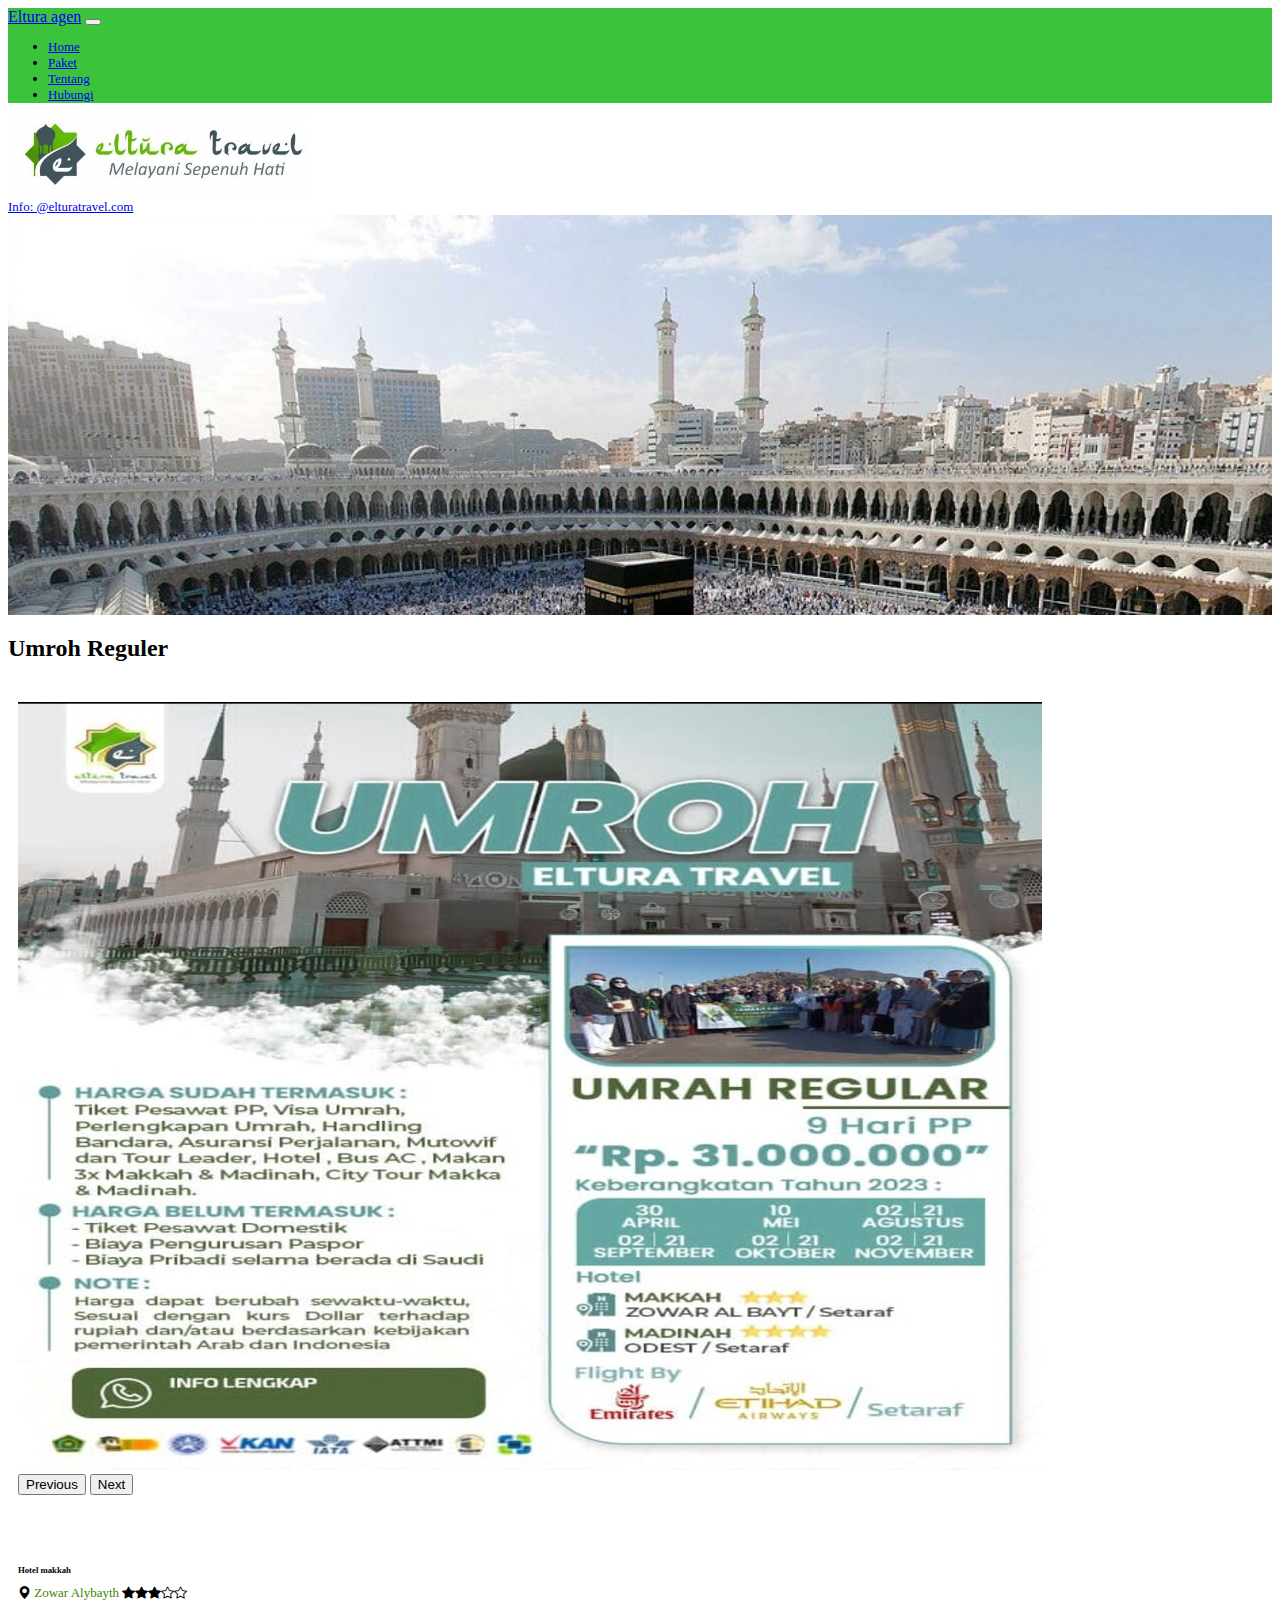
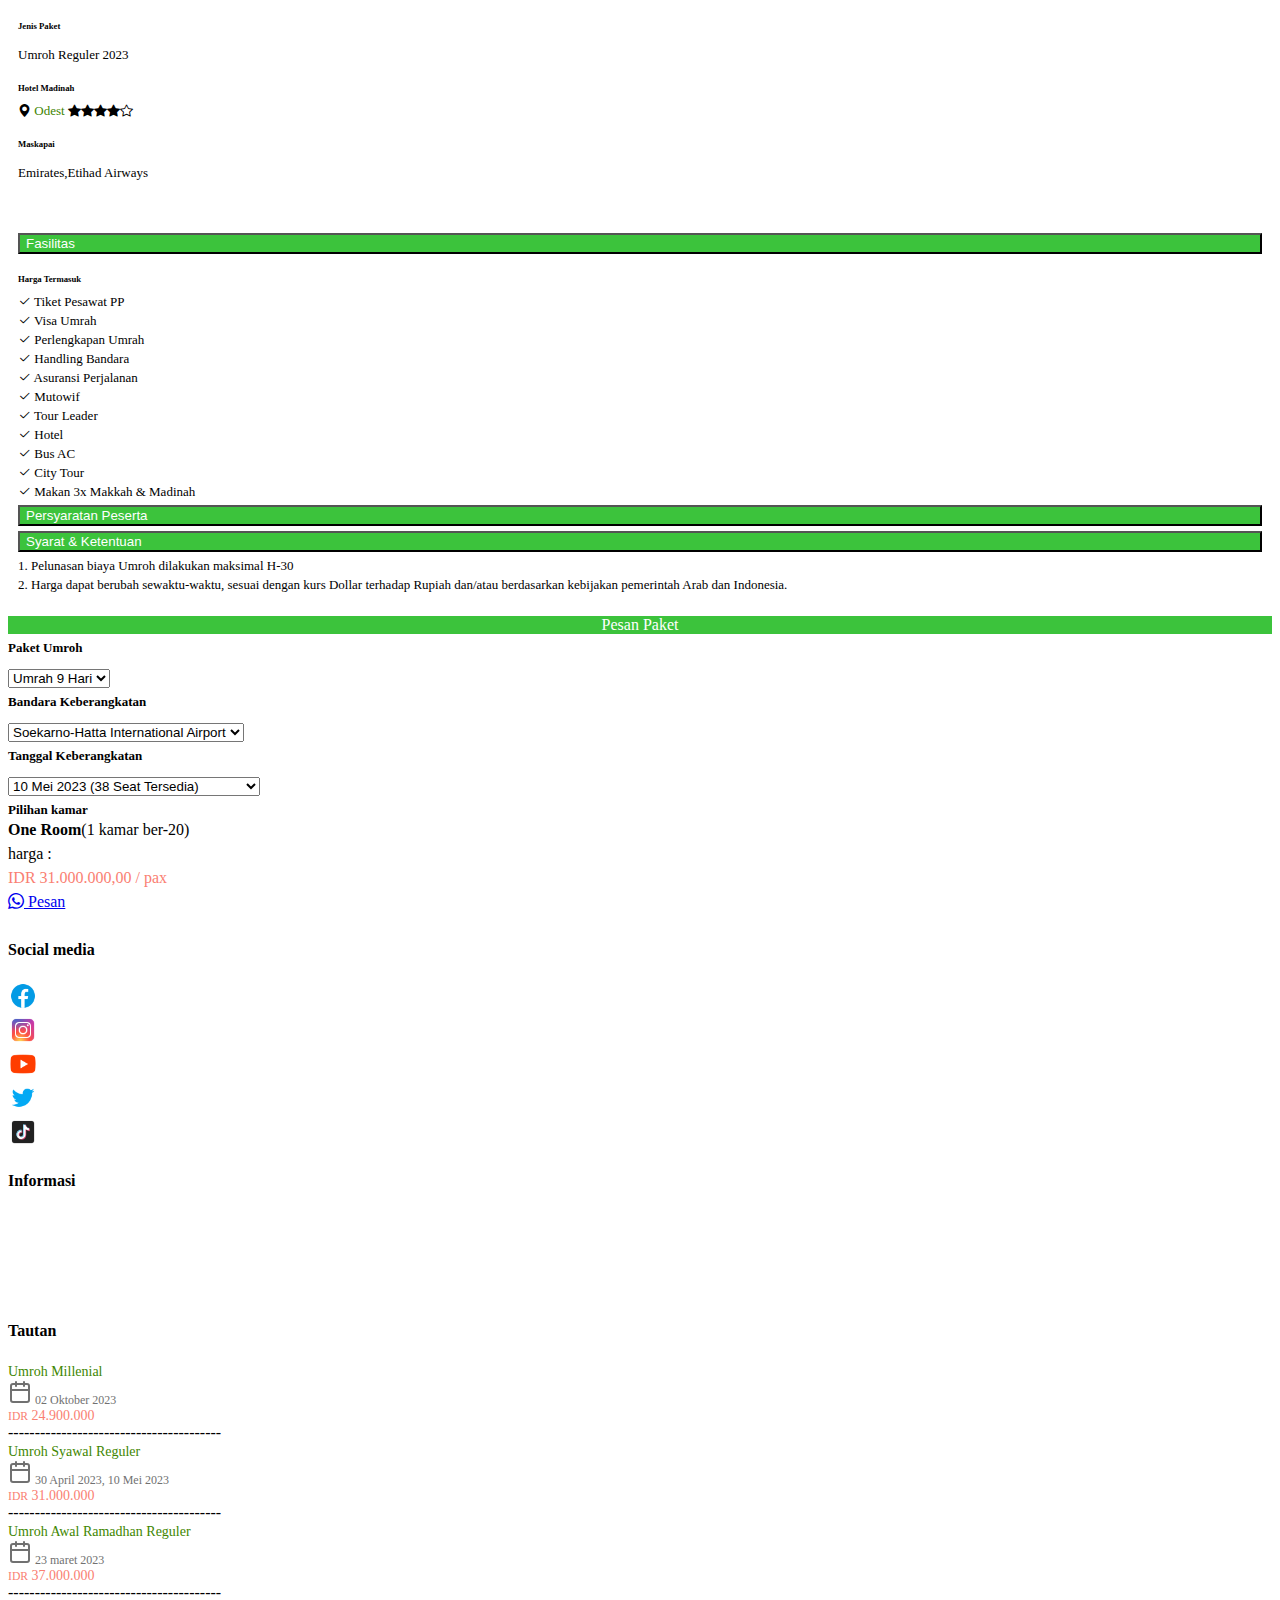
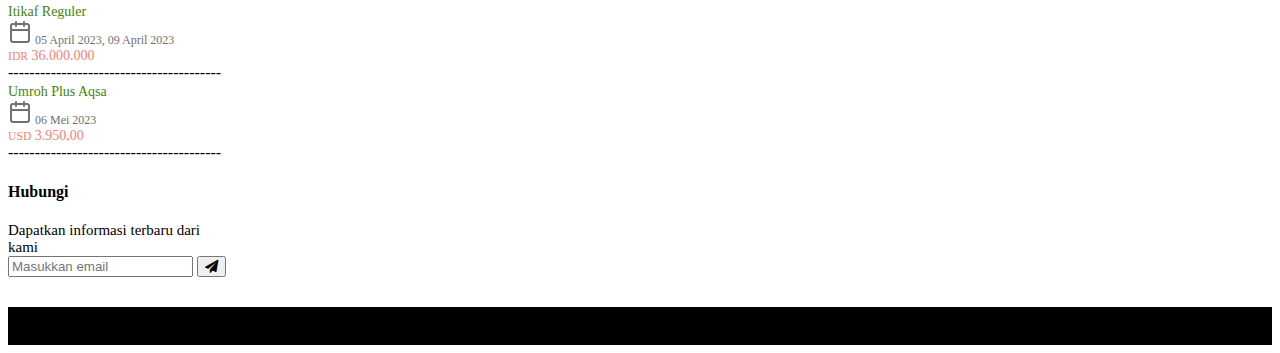
==== commit b0b64fb9: "Update itikaf-reguler.html" ====
--- a/itikaf-reguler.html
+++ b/itikaf-reguler.html
@@ -75,7 +75,7 @@
                     <div id="carouselExample" class="carousel slide">
                         <div class="carousel-inner">
                           <div class="carousel-item active">
-                            <img src="img/regulercopy.jpeg" class="d-block w-100" alt="...">
+                            <img src="img/umoregulercopy.jpeg" class="d-block w-100" alt="...">
                           </div>
        
                         </div>
@@ -235,7 +235,7 @@
                     
                     </div>
 
-                     <a class="btn btn-success mb-2" target="_blank" style="width: 100%;" href="https://api.whatsapp.com/send?phone=6281574332550&text=Halo%2C%20saya%20tertarik%20untuk%20mengikuti%20ibadah%20umroh itikaf reguler. %20bisa%20saya%20minta%20informasi%20detail%20lebih%20lanjut%3F"> <i class="bi bi-whatsapp"></i> Pesan</a>
+                     <a class="btn btn-success mb-2" target="_blank" style="width: 100%;" href="https://api.whatsapp.com/send?phone=6281574332550&text=Halo%2C%20saya%20tertarik%20untuk%20mengikuti%20ibadah%20umroh reguler. %20bisa%20saya%20minta%20informasi%20detail%20lebih%20lanjut%3F"> <i class="bi bi-whatsapp"></i> Pesan</a>
                      
                     </div>
                     </div>
